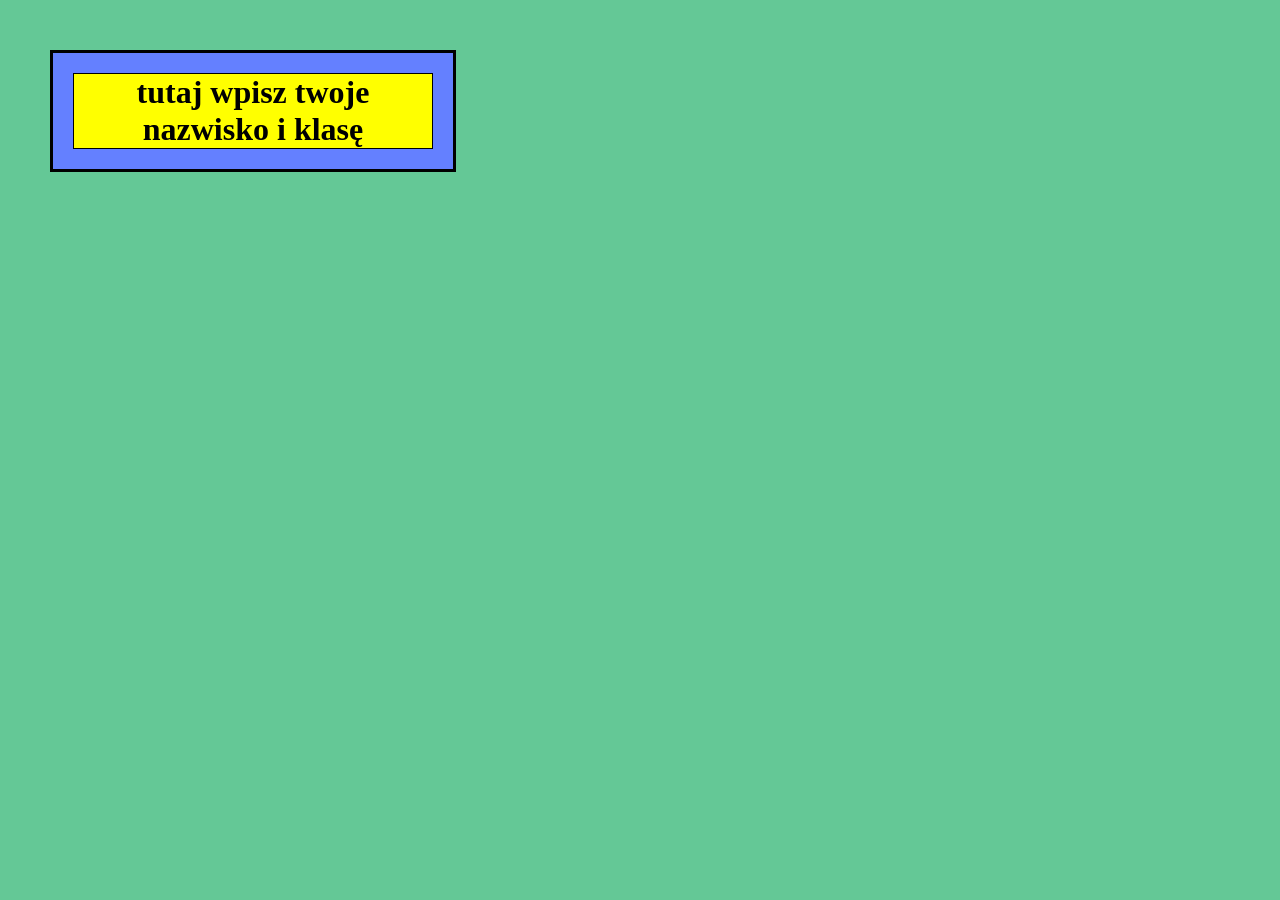
==== masl_z35.html @ 938db763 "Add files via upload" ====
<!DOCTYPE html> 
<html> 
<head> 
 <title>zadanie 34-nazwisko_ucznia</title> 
 <meta charset="utf-8" /> 
<style type="text/css"> 
  body{ 
                  background-color: rgb(100,200,150); 
     text-align : center; 
                  margin     : 50px; 
 } 
div { 
        background : rgb(100,128,255); 
        width      : 400px; 
        border     : 3px black solid; 
    } 
 h1 { 
        margin     : 20px; 
        border     : 1px solid black; 
        background : rgb(255,255,0); 
    } 
 
</style> 
</head> 
<body> 
<div><h1>tutaj wpisz twoje nazwisko i klasę</h1></div>

</body> 
</html> 
<!--maslii   z35 html-->
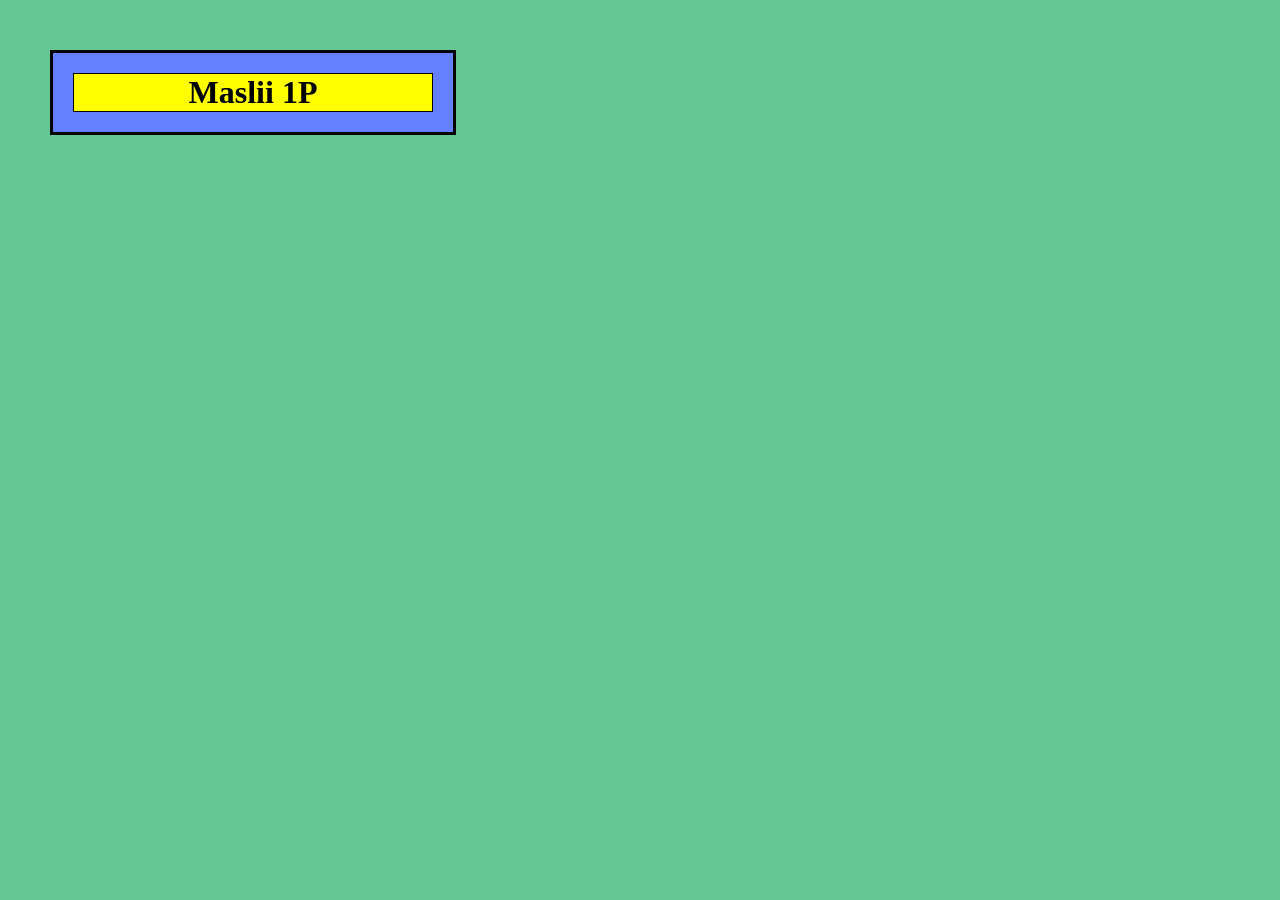
==== commit 0e14d45e: "Change h1 content in masl_z35.html Updated the content of the h1 element to 'Maslii 1P'." ====
--- a/masl_z35.html
+++ b/masl_z35.html
@@ -23,8 +23,8 @@
 </style> 
 </head> 
 <body> 
-<div><h1>tutaj wpisz twoje nazwisko i klasę</h1></div>
+<div><h1>Maslii 1P</h1></div>
 
 </body> 
 </html> 
-<!--maslii   z35 html-->+<!--maslii   z35 html-->
